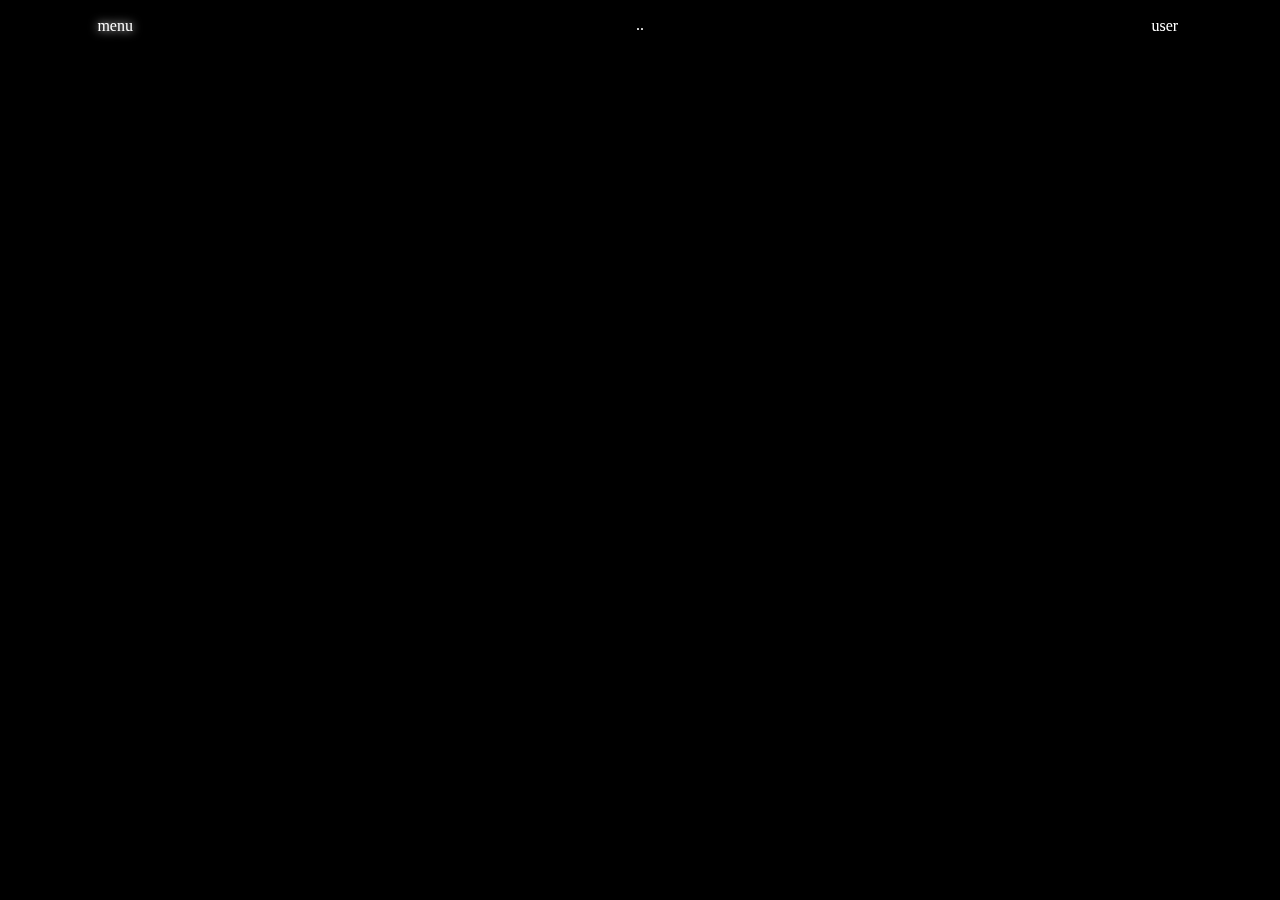
==== notes/index.html @ de046271 "publish" ====
<!DOCTYPE html><html lang="en" style="padding-top: 53px; "><head><meta name="generator" content="Scully 0.0.0">
    <meta charset="utf-8">
    <title>Notes</title>
    <base href="/">
    <meta name="viewport" content="width=device-width, initial-scale=1">
    <!-- , maximum-scale=1 -->
    <link rel="icon" type="image/x-icon" href="favicon.ico">
    <link rel="manifest" href="manifest.webmanifest">
    <meta name="theme-color" content="#800080">
    <link rel="apple-touch-icon" href="assets/icons/apple-192x192.png">
<style>html,body{height:100%}body{margin:0;font-family:Roboto,Helvetica Neue,sans-serif}</style><link rel="stylesheet" href="styles.186c8db44232dde1.css" media="all" onload="this.media='all'"><noscript><link rel="stylesheet" href="styles.186c8db44232dde1.css"></noscript><style></style><style>.container[_ngcontent-veb-c47]{display:flex;flex-direction:column}.container[_ngcontent-veb-c47]   .scrollable-content[_ngcontent-veb-c47]{flex-grow:1;overflow:auto}</style><style>.common-popop-element-container[_ngcontent-veb-c48]{position:fixed;z-index:2;left:0;top:0;width:100%;height:100%;overflow:hidden;background-color:#000;background-color:#0006}.common-popop-element-modal[_ngcontent-veb-c48]{top:7.5%;position:relative;margin:auto;width:80%;height:85%;border:solid white 1px;border-radius:5px;box-shadow:0 0 5px #ffffffbf;-webkit-backdrop-filter:blur(5px);backdrop-filter:blur(5px)}.scrollable-child[_ngcontent-veb-c48]{max-height:100%;overflow:auto;display:block}</style><style>[_nghost-veb-c49]   iframe[_ngcontent-veb-c49]{z-index:-1;width:100vw;height:100vh;position:fixed;top:0;left:0;outline:none;border:none}[_nghost-veb-c49]     iframe{z-index:-1;width:100vw;height:100vh;position:fixed;top:0;left:0;outline:none;border:none}</style><style id="ThemesService:default">
html, body {
    min-height: 100%;
    max-width: 100%;
    margin: 0;
    -webkit-overflow-scrolling: touch;
    -webkit-tap-highlight-color: transparent;
    cursor: default;
    word-wrap: break-word;
}
audio { max-width: 100%; }

html { box-sizing: border-box; }
*, *:before, *:after { box-sizing: inherit; }

.parallax {
    background-attachment: fixed;
    background-position: center;
    background-size: cover;
    -webkit-background-size: cover;
    background-repeat: 'no-repeat';
}

.p { padding: 1rem; }
.m { margin: 1rem }
.bl { display: block; }
.ib { display: inline-block; }
.mt { margin-top: 1rem; }
.ml { margin-left: 1rem; }
.mr { margin-right: 1rem; }
.mb { margin-bottom: 1rem; }
.pt { padding-top: 1rem; }
.pl { padding-left: 1rem; }
.pr { padding-right: 1rem; }
.pb { padding-bottom: 1rem; }
.ib { display: inline-block; }
.bottom { margin-bottom: 2rem }
.grow { transition: all .2s ease-in-out; }
.grow:hover { transform: scale(1.33); }
.scrollable {
    white-space: nowrap;
    overflow-x: auto;
    overflow-y: hidden;
}
.scrollable-y {
    white-space: nowrap;
    overflow-x: hidden;
    overflow-y: auto;
}
.tcenter { text-align: center; }
.tleft { text-align: left; }
.tright { text-align: right; }
.italic { font-style: italic; }
.fixed-top {
    position: fixed;
    top: 0px;
    z-index: 2;
    transition-property: top;
    transition-duration: .5s;
    transition-timing-function: cubic-bezier(0.16, 1, 0.3, 1);
    transition-delay: 0s;
    left: 0;
    right: 0;
}
.corners { border-radius: 10px; }
.corners0 { border-radius: 0;}

.point:hover { cursor: pointer; }
.fit {width: fit-content}

.hidden {
    display: none;
    visibility: hidden;
}

.sticky { position: sticky; position: -webkit-sticky; }
.flex { display: flex; }
.column { flex-direction: column;}
.jcc { justify-content: center; }
.max-height-100vh {max-height: 100vh;}
.pre-line {white-space: pre-line;}

pre {
    overflow-wrap: break-word;
    white-space: pre-wrap;
    /* white-space: pre-line; */
    margin: 0;
}

input {
    background-color: rgba(0, 0,0,0);
    border-radius: 5px;
    backdrop-filter: blur(5px);
    -webkit-backdrop-filter: blur(5px);
    font-family: trebuchet ms;
    font-size: 16px;
    color: white;
    text-shadow: 0px 0px 2px rgba(0, 0, 0, 1);
    /* width: 100%; */
}
input::placeholder {
    text-shadow: none;
}
input:focus {
    /* text-shadow: 0px 0px 3px rgba(0, 0, 0, 1); */
    /* background-color: rgba(255, 255, 255, 1); */
    /* color: purple; */
}
input[type="color"],
input[type="date"],
input[type="datetime"],
input[type="datetime-local"],
input[type="email"],
input[type="month"],
input[type="number"],
input[type="password"],
input[type="search"],
input[type="tel"],
input[type="text"],
input[type="time"],
input[type="url"],
input[type="week"],
select:focus,
textarea {
    font-size: 16px;
}

.auto { margin: auto; }
.bold { font-weight: bold; }

.trunc {
    text-overflow: ellipsis;
    white-space: nowrap;
    overflow: hidden;
}

.glo-0-text {
    color: rgba(255, 255, 255, 1);
    font-family: trebuchet ms;
}
.glo-0-back {
    background-color: rgba(0, 0, 0, 1);
}
.glo-0-shadow {
    filter: drop-shadow(0 0 5px rgba(255, 255, 255, 1)) drop-shadow(0 0 5px rgba(255, 255, 255, 1));
}
.glo-0-drop {
    backdrop-filter: blur(5px);
    -webkit-backdrop-filter: blur(5px);
    border-radius: 10px;
    background-color: rgba(0, 0, 0, 0);
}
.glo-1-drop {
    backdrop-filter: blur(2.5px);
    -webkit-backdrop-filter: blur(2.5px);
    border: solid white 1px;
    border-radius: 5px;
    -webkit-box-shadow: 0px 0px 5px 0px rgba(255, 255, 255);
    -moz-box-shadow: 0px 0px 5px 0px rgba(255, 255, 255);
    box-shadow: 0px 0px 5px 0px rgba(255, 255, 255);
}

.glo-0-text-ani:hover {
    filter: drop-shadow(0 0 5px rgba(255, 255, 255, 1));
}

/*
.glo-0-text-ani {
    transition: all .2s ease-in-out;
}
*/
/*
.glo-0-text-ani:focus-within {
    transform: scale(1.33);
}
*/
/*
.glo-0-text-trim {
    text-shadow: 0px 0px 1px rgb(0 0 0);
}
.glo-1-text-trim {
    text-shadow: 0px 0px 1px rgb(255 255 255);
} */

.glo-0-text-trim {
    filter: drop-shadow(0 0 1px rgba(0, 0, 0, 1));
    /* at some point should probably transition to text-shadow, but would like it to cover images as well?, text-shadow: 0px 0px 5px #FF0000; */
}
.flex1 { flex: 1 }
.z1 { z-index: 1; }
.z2 { z-index: 2; }
.z3 { z-index: 3; }
.zm1 { z-index: -1; }
.zm2 { z-index: -2; }
.zm3 { z-index: -3; }
.top0 { top: 0; }
.contain { overscroll-behavior: contain; }

/* these are all attempts to hide scrollbars on non apple browsers, it really looks not elegant, this really seems to work! overflow hidden has a lot of unintended consequences but pure scrollbar attacks seem to work okay */
/*
.auto-hide-scroll:not(:focus):not(:hover) { overflow: hidden; }
*/

/* had to to add not body because the scrollbar would kinda flicker on windows when trying to scroll the body, i guess the scrollbar isnt considered part of it */

*:not(:focus):not(:hover):not(body) { scrollbar-width: none; }
*:not(:focus):not(:hover):not(body)::-webkit-scrollbar { width: 0px; height: 0px; }

/* this one is something for fixing apple/touch browsers, the outline stays on focus for the select */
/* *:focus{ outline: inherit !important; } */

/* Safari 7.1+ */
_::-webkit-full-page-media:focus, _:future:focus, :root.safari_only:focus {
    outline: inherit !important; 
}
/* Safari 10.1+ */
@media not all and (min-resolution:.001dpcm) { @media {
    .safari_only:focus { 
        outline: inherit !important; 
    }
}}
        </style><style>.flex1[_ngcontent-veb-c40]{flex:1}.scrollable-y[_ngcontent-veb-c40]{white-space:nowrap;overflow-x:hidden;overflow-y:auto}.column[_ngcontent-veb-c40]{flex-direction:column}.corners0[_ngcontent-veb-c40]{border-radius:0}.max-height-100vh[_ngcontent-veb-c40]{max-height:100vh}</style><style>button[_ngcontent-veb-c34]{font:inherit;color:inherit;background:inherit;border:inherit;cursor:inherit;margin:0}</style><style>select[_ngcontent-veb-c30]{max-width:calc(100vw - 4rem)}button[_ngcontent-veb-c30]{font:inherit;color:inherit;background:inherit;border:inherit;margin:0}.zen[_ngcontent-veb-c30]:focus{outline:none!important;outline:none -webkit-focus-ring-color}</style><style>.hover[_ngcontent-veb-c35]:hover{box-shadow:5px 5px 15px 5px #ff8080,-9px 5px 15px 5px #ffe488,-7px -5px 15px 5px #8cff85,12px -5px 15px 5px #80c7ff,12px 10px 15px 7px #e488ff,-10px 10px 15px 7px #ff616b,-10px -7px 27px 1px #8e5cff,5px 5px 15px 5px #0000;border-radius:5px}.hover[_ngcontent-veb-c35]:focus-within{box-shadow:5px 5px 15px 5px #ff8080,-9px 5px 15px 5px #ffe488,-7px -5px 15px 5px #8cff85,12px -5px 15px 5px #80c7ff,12px 10px 15px 7px #e488ff,-10px 10px 15px 7px #ff616b,-10px -7px 27px 1px #8e5cff,5px 5px 15px 5px #0000;border-radius:5px}textarea[_ngcontent-veb-c35]{min-width:-moz-fit-content;min-width:fit-content}ul[_ngcontent-veb-c35]{margin:0}</style><meta name="robots" content="index, follow"><meta name="keywords" content="notes"><meta name="description" content="notes"><meta name="http" http-equiv="/notes"><style>cdk-virtual-scroll-viewport{display:block;position:relative;overflow:auto;contain:strict;transform:translateZ(0);will-change:scroll-position;-webkit-overflow-scrolling:touch}.cdk-virtual-scroll-content-wrapper{position:absolute;top:0;left:0;contain:content}[dir=rtl] .cdk-virtual-scroll-content-wrapper{right:0;left:auto}.cdk-virtual-scroll-orientation-horizontal .cdk-virtual-scroll-content-wrapper{min-height:100%}.cdk-virtual-scroll-orientation-horizontal .cdk-virtual-scroll-content-wrapper>dl:not([cdkVirtualFor]),.cdk-virtual-scroll-orientation-horizontal .cdk-virtual-scroll-content-wrapper>ol:not([cdkVirtualFor]),.cdk-virtual-scroll-orientation-horizontal .cdk-virtual-scroll-content-wrapper>table:not([cdkVirtualFor]),.cdk-virtual-scroll-orientation-horizontal .cdk-virtual-scroll-content-wrapper>ul:not([cdkVirtualFor]){padding-left:0;padding-right:0;margin-left:0;margin-right:0;border-left-width:0;border-right-width:0;outline:none}.cdk-virtual-scroll-orientation-vertical .cdk-virtual-scroll-content-wrapper{min-width:100%}.cdk-virtual-scroll-orientation-vertical .cdk-virtual-scroll-content-wrapper>dl:not([cdkVirtualFor]),.cdk-virtual-scroll-orientation-vertical .cdk-virtual-scroll-content-wrapper>ol:not([cdkVirtualFor]),.cdk-virtual-scroll-orientation-vertical .cdk-virtual-scroll-content-wrapper>table:not([cdkVirtualFor]),.cdk-virtual-scroll-orientation-vertical .cdk-virtual-scroll-content-wrapper>ul:not([cdkVirtualFor]){padding-top:0;padding-bottom:0;margin-top:0;margin-bottom:0;border-top-width:0;border-bottom-width:0;outline:none}.cdk-virtual-scroll-spacer{position:absolute;top:0;left:0;height:1px;width:1px;transform-origin:0 0}[dir=rtl] .cdk-virtual-scroll-spacer{right:0;left:auto;transform-origin:100% 0}
</style><script>window['ScullyIO']='generated';</script></head>
  <body class="parallax glo-0-text glo-0-back p" style="" scully-version="0.0.0">
    <app _nghost-veb-c11="" ng-version="13.1.1"><common-ng-core-dynamic-element _ngcontent-veb-c11=""><app-init-element _nghost-veb-c50=""><app-bar-element _ngcontent-veb-c50="" _nghost-veb-c47=""><common-ng-app-bar-artifact _ngcontent-veb-c47="" _nghost-veb-c40=""><common-ng-app-bar-element _ngcontent-veb-c40="" class="fixed-top bl scrollable-y glo-0-drop corners0 contain flex column max-height-100vh" style="overflow-x: hidden;" _nghost-veb-c39=""><div _ngcontent-veb-c40="" class="flex"><div _ngcontent-veb-c40="" class="ib" style="width: 18%; overflow-y: hidden;"><div _ngcontent-veb-c47="" left-button="" class="glo-0-text-trim"><common-ng-button-element _ngcontent-veb-c47="" class="tcenter p glo-0-text-ani bl scrollable" _nghost-veb-c34=""><button _ngcontent-veb-c34="" tabindex="0">   menu </button></common-ng-button-element></div></div><div _ngcontent-veb-c40="" class="ib" style="width: 64%;"><!----><common-ng-router-element _ngcontent-veb-c47="" class="tcenter glo-0-text-trim bl" _nghost-veb-c41=""><common-ng-select-element _ngcontent-veb-c41="" _nghost-veb-c30=""><div _ngcontent-veb-c30=""><common-ng-scroll-element _ngcontent-veb-c30="" tabindex="0" _nghost-veb-c29=""><div _ngcontent-veb-c29="" class="bl scrollable tcenter"><button _ngcontent-veb-c30="" class="p glo-0-text-ani ib" tabindex="-1"> .. </button><!----><!----><div _ngcontent-veb-c29=""></div></div></common-ng-scroll-element><!----><!----><!----></div><!----></common-ng-select-element></common-ng-router-element><!----><!----><!----><!----><!----><!----></div><div _ngcontent-veb-c40="" class="ib" style="width: 18%;"><div _ngcontent-veb-c47="" right-button="" class="glo-0-text-trim"><common-ng-button-element _ngcontent-veb-c47="" class="tcenter p glo-0-text-ani bl scrollable" _nghost-veb-c34=""><button _ngcontent-veb-c34="" tabindex="0">   user </button></common-ng-button-element></div></div></div><div _ngcontent-veb-c40="" class="scrollable-y flex1 contain" style="flex: 1;"><!----><!----><!----></div></common-ng-app-bar-element></common-ng-app-bar-artifact></app-bar-element><common-ng-popop-element _ngcontent-veb-c50="" _nghost-veb-c48=""><!----></common-ng-popop-element><common-ng-themes-element _ngcontent-veb-c50="" _nghost-veb-c49=""><!----><!----><!----><!----><!----><!----><!----><!----></common-ng-themes-element></app-init-element><!----><!----></common-ng-core-dynamic-element><router-outlet _ngcontent-veb-c11=""></router-outlet><notes-feature _nghost-veb-c52=""><common-ng-select-element _ngcontent-veb-c52="" class="bl glo-0-drop glo-0-text-trim sticky top0 z1" _nghost-veb-c30=""><div _ngcontent-veb-c30=""><!----><cdk-virtual-scroll-viewport _ngcontent-veb-c30="" orientation="horizontal" autosize="" tabindex="0" class="cdk-virtual-scroll-viewport cdk-virtual-scroll-orientation-horizontal" style="text-align: center; overflow: auto hidden; white-space: nowrap; height: 3.25rem;"><div class="cdk-virtual-scroll-content-wrapper" style="transform: translateX(0px);"><button _ngcontent-veb-c30="" class="p glo-0-text-ani ib" tabindex="-1" x-button-i="0"> databases/mongo.txt </button><button _ngcontent-veb-c30="" class="p glo-0-text-ani ib" tabindex="-1" x-button-i="1"> databases/sqlite.txt </button><button _ngcontent-veb-c30="" class="p glo-0-text-ani ib" tabindex="-1" x-button-i="2"> databases/mongo-backup.txt </button><button _ngcontent-veb-c30="" class="p glo-0-text-ani ib" tabindex="-1" x-button-i="3"> bak/txt/docker (memory-cpu).txt </button><button _ngcontent-veb-c30="" class="p glo-0-text-ani ib" tabindex="-1" x-button-i="4"> bak/txt/angular-xsrf.txt </button><button _ngcontent-veb-c30="" class="p glo-0-text-ani ib" tabindex="-1" x-button-i="5"> bak/txt/ssr.txt </button><button _ngcontent-veb-c30="" class="p glo-0-text-ani ib" tabindex="-1" x-button-i="6"> bak/txt/py.txt </button><button _ngcontent-veb-c30="" class="p glo-0-text-ani ib" tabindex="-1" x-button-i="7"> bak/txt/bash.txt </button><button _ngcontent-veb-c30="" class="p glo-0-text-ani ib" tabindex="-1" x-button-i="8"> bak/txt/js.txt </button><button _ngcontent-veb-c30="" class="p glo-0-text-ani ib" tabindex="-1" x-button-i="9"> bak/txt/http.txt </button><button _ngcontent-veb-c30="" class="p glo-0-text-ani ib" tabindex="-1" x-button-i="10"> bak/txt/nginx-http_core_module.txt </button><button _ngcontent-veb-c30="" class="p glo-0-text-ani ib" tabindex="-1" x-button-i="11"> bak/txt/mac.txt </button><button _ngcontent-veb-c30="" class="p glo-0-text-ani ib" tabindex="-1" x-button-i="12"> bak/txt/alpine.txt </button><button _ngcontent-veb-c30="" class="p glo-0-text-ani ib" tabindex="-1" x-button-i="13"> bak/txt/docker-future.txt </button><button _ngcontent-veb-c30="" class="p glo-0-text-ani ib" tabindex="-1" x-button-i="14"> bak/txt/socket-io-nestjs.txt </button><button _ngcontent-veb-c30="" class="p glo-0-text-ani ib" tabindex="-1" x-button-i="15"> bak/txt/aliases-current.txt </button><button _ngcontent-veb-c30="" class="p glo-0-text-ani ib" tabindex="-1" x-button-i="16"> bak/txt/encryption.txt </button><button _ngcontent-veb-c30="" class="p glo-0-text-ani ib" tabindex="-1" x-button-i="17"> bak/txt/docker-host.txt </button><button _ngcontent-veb-c30="" class="p glo-0-text-ani ib" tabindex="-1" x-button-i="18"> bak/txt/js-arrays.txt </button><button _ngcontent-veb-c30="" class="p glo-0-text-ani ib" tabindex="-1" x-button-i="19"> bak/txt/javac.txt </button><!----></div><div class="cdk-virtual-scroll-spacer" style="width: 80209.9px;"></div></cdk-virtual-scroll-viewport><!----><!----></div><!----></common-ng-select-element><!----><!----></notes-feature><!----></app>
    <!-- Github Pages hack to allow SPA refresh without receiving 404. -->
    <script>
      (function () {
        // Retrieve the URL the user was trying to access when receiving the 404.
        var redirect = sessionStorage.redirect;
        // Remove the URL from sessionStorage.
        delete sessionStorage.redirect;
        // Check if we actually need to redirect.
        if (redirect && redirect != location.href) {
          // We need to redirect to the URL the user was trying to access.
          history.replaceState(null, null, redirect);
        }
      })();
    </script>
    <!-- /Github Pages hack. -->
    <noscript>Please enable JavaScript to continue using this application.</noscript>
<script id="ScullyIO-transfer-state"></script><script src="runtime.a91ad163ffcad512.js" type="module"></script><script src="polyfills.262425d4ee38e9fc.js" type="module"></script><script src="main.486f1d9714314623.js" type="module"></script>

</body></html>
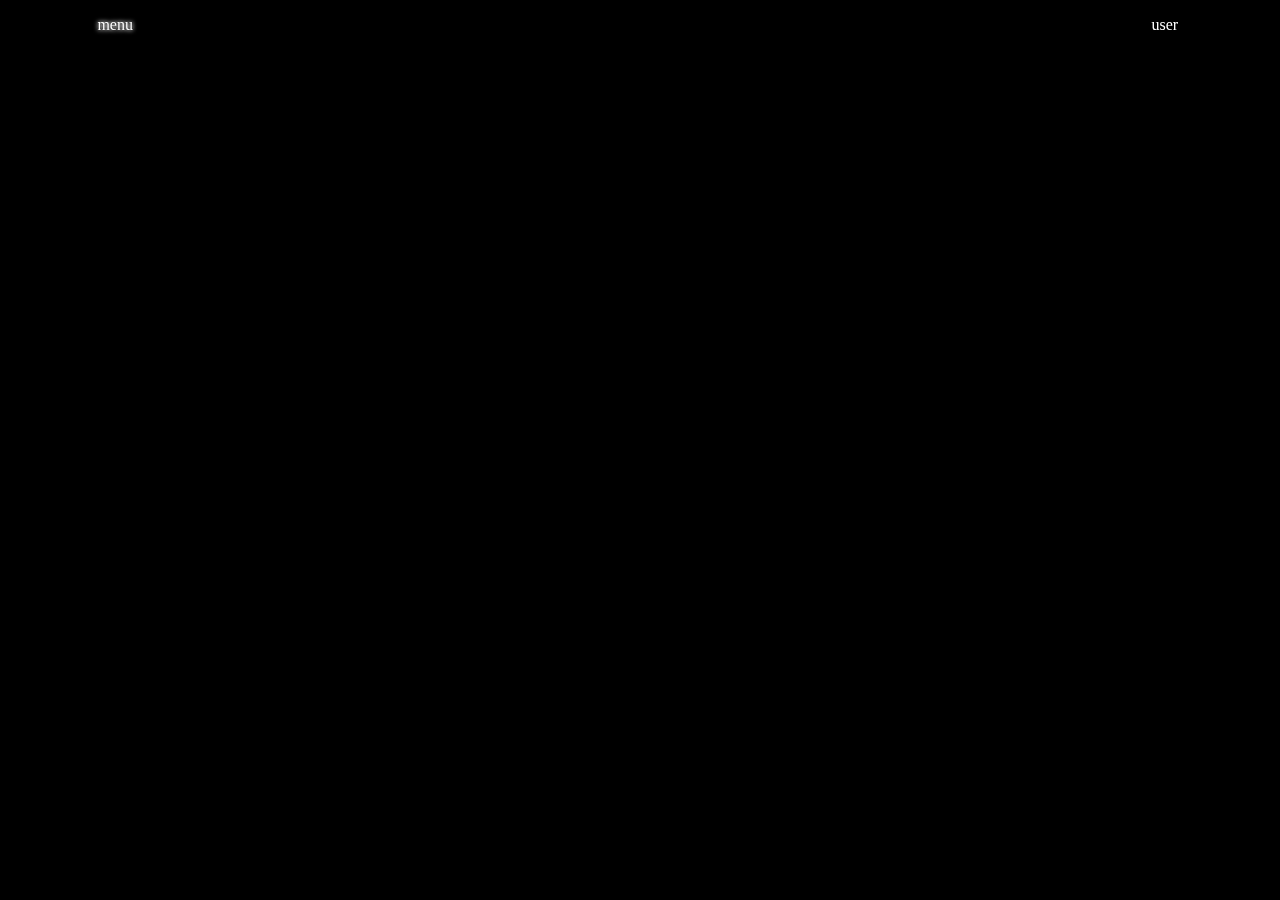
==== commit 5725f64b: "publish" ====
--- a/notes/index.html
+++ b/notes/index.html
@@ -1,4 +1,4 @@
-<!DOCTYPE html><html lang="en" style="padding-top: 53px; "><head><meta name="generator" content="Scully 0.0.0">
+<!DOCTYPE html><html lang="en" style="padding-top: 51px; "><head><meta name="generator" content="Scully 0.0.0">
     <meta charset="utf-8">
     <title>Notes</title>
     <base href="/">
@@ -8,7 +8,7 @@
     <link rel="manifest" href="manifest.webmanifest">
     <meta name="theme-color" content="#800080">
     <link rel="apple-touch-icon" href="assets/icons/apple-192x192.png">
-<style>html,body{height:100%}body{margin:0;font-family:Roboto,Helvetica Neue,sans-serif}</style><link rel="stylesheet" href="styles.186c8db44232dde1.css" media="all" onload="this.media='all'"><noscript><link rel="stylesheet" href="styles.186c8db44232dde1.css"></noscript><style></style><style>.container[_ngcontent-veb-c47]{display:flex;flex-direction:column}.container[_ngcontent-veb-c47]   .scrollable-content[_ngcontent-veb-c47]{flex-grow:1;overflow:auto}</style><style>.common-popop-element-container[_ngcontent-veb-c48]{position:fixed;z-index:2;left:0;top:0;width:100%;height:100%;overflow:hidden;background-color:#000;background-color:#0006}.common-popop-element-modal[_ngcontent-veb-c48]{top:7.5%;position:relative;margin:auto;width:80%;height:85%;border:solid white 1px;border-radius:5px;box-shadow:0 0 5px #ffffffbf;-webkit-backdrop-filter:blur(5px);backdrop-filter:blur(5px)}.scrollable-child[_ngcontent-veb-c48]{max-height:100%;overflow:auto;display:block}</style><style>[_nghost-veb-c49]   iframe[_ngcontent-veb-c49]{z-index:-1;width:100vw;height:100vh;position:fixed;top:0;left:0;outline:none;border:none}[_nghost-veb-c49]     iframe{z-index:-1;width:100vw;height:100vh;position:fixed;top:0;left:0;outline:none;border:none}</style><style id="ThemesService:default">
+<style>html,body{height:100%}body{margin:0;font-family:Roboto,Helvetica Neue,sans-serif}</style><link rel="stylesheet" href="styles.186c8db44232dde1.css" media="all" onload="this.media='all'"><noscript><link rel="stylesheet" href="styles.186c8db44232dde1.css"></noscript><style></style><style>.container[_ngcontent-isw-c47]{display:flex;flex-direction:column}.container[_ngcontent-isw-c47]   .scrollable-content[_ngcontent-isw-c47]{flex-grow:1;overflow:auto}</style><style>.common-popop-element-container[_ngcontent-isw-c48]{position:fixed;z-index:2;left:0;top:0;width:100%;height:100%;overflow:hidden;background-color:#000;background-color:#0006}.common-popop-element-modal[_ngcontent-isw-c48]{top:7.5%;position:relative;margin:auto;width:80%;height:85%;border:solid white 1px;border-radius:5px;box-shadow:0 0 5px #ffffffbf;-webkit-backdrop-filter:blur(5px);backdrop-filter:blur(5px)}.scrollable-child[_ngcontent-isw-c48]{max-height:100%;overflow:auto;display:block}</style><style>[_nghost-isw-c49]   iframe[_ngcontent-isw-c49]{z-index:-1;width:100vw;height:100vh;position:fixed;top:0;left:0;outline:none;border:none}[_nghost-isw-c49]     iframe{z-index:-1;width:100vw;height:100vh;position:fixed;top:0;left:0;outline:none;border:none}</style><style id="ThemesService:default">
 html, body {
     min-height: 100%;
     max-width: 100%;
@@ -87,6 +87,7 @@
 .flex { display: flex; }
 .column { flex-direction: column;}
 .jcc { justify-content: center; }
+.aic { align-items: center; }
 .max-height-100vh {max-height: 100vh;}
 .pre-line {white-space: pre-line;}
 
@@ -146,6 +147,7 @@
 
 .glo-0-text {
     color: rgba(255, 255, 255, 1);
+    text-shadow: 0 0 2px black;
     font-family: trebuchet ms;
 }
 .glo-0-back {
@@ -171,7 +173,7 @@
 }
 
 .glo-0-text-ani:hover {
-    filter: drop-shadow(0 0 5px rgba(255, 255, 255, 1));
+    filter: drop-shadow(0 0 2px rgba(255, 255, 255, 1));
 }
 
 /*
@@ -220,19 +222,23 @@
 /* *:focus{ outline: inherit !important; } */
 
 /* Safari 7.1+ */
+/*
 _::-webkit-full-page-media:focus, _:future:focus, :root.safari_only:focus {
     outline: inherit !important; 
 }
+*/
 /* Safari 10.1+ */
+/*
 @media not all and (min-resolution:.001dpcm) { @media {
     .safari_only:focus { 
         outline: inherit !important; 
     }
 }}
-        </style><style>.flex1[_ngcontent-veb-c40]{flex:1}.scrollable-y[_ngcontent-veb-c40]{white-space:nowrap;overflow-x:hidden;overflow-y:auto}.column[_ngcontent-veb-c40]{flex-direction:column}.corners0[_ngcontent-veb-c40]{border-radius:0}.max-height-100vh[_ngcontent-veb-c40]{max-height:100vh}</style><style>button[_ngcontent-veb-c34]{font:inherit;color:inherit;background:inherit;border:inherit;cursor:inherit;margin:0}</style><style>select[_ngcontent-veb-c30]{max-width:calc(100vw - 4rem)}button[_ngcontent-veb-c30]{font:inherit;color:inherit;background:inherit;border:inherit;margin:0}.zen[_ngcontent-veb-c30]:focus{outline:none!important;outline:none -webkit-focus-ring-color}</style><style>.hover[_ngcontent-veb-c35]:hover{box-shadow:5px 5px 15px 5px #ff8080,-9px 5px 15px 5px #ffe488,-7px -5px 15px 5px #8cff85,12px -5px 15px 5px #80c7ff,12px 10px 15px 7px #e488ff,-10px 10px 15px 7px #ff616b,-10px -7px 27px 1px #8e5cff,5px 5px 15px 5px #0000;border-radius:5px}.hover[_ngcontent-veb-c35]:focus-within{box-shadow:5px 5px 15px 5px #ff8080,-9px 5px 15px 5px #ffe488,-7px -5px 15px 5px #8cff85,12px -5px 15px 5px #80c7ff,12px 10px 15px 7px #e488ff,-10px 10px 15px 7px #ff616b,-10px -7px 27px 1px #8e5cff,5px 5px 15px 5px #0000;border-radius:5px}textarea[_ngcontent-veb-c35]{min-width:-moz-fit-content;min-width:fit-content}ul[_ngcontent-veb-c35]{margin:0}</style><meta name="robots" content="index, follow"><meta name="keywords" content="notes"><meta name="description" content="notes"><meta name="http" http-equiv="/notes"><style>cdk-virtual-scroll-viewport{display:block;position:relative;overflow:auto;contain:strict;transform:translateZ(0);will-change:scroll-position;-webkit-overflow-scrolling:touch}.cdk-virtual-scroll-content-wrapper{position:absolute;top:0;left:0;contain:content}[dir=rtl] .cdk-virtual-scroll-content-wrapper{right:0;left:auto}.cdk-virtual-scroll-orientation-horizontal .cdk-virtual-scroll-content-wrapper{min-height:100%}.cdk-virtual-scroll-orientation-horizontal .cdk-virtual-scroll-content-wrapper>dl:not([cdkVirtualFor]),.cdk-virtual-scroll-orientation-horizontal .cdk-virtual-scroll-content-wrapper>ol:not([cdkVirtualFor]),.cdk-virtual-scroll-orientation-horizontal .cdk-virtual-scroll-content-wrapper>table:not([cdkVirtualFor]),.cdk-virtual-scroll-orientation-horizontal .cdk-virtual-scroll-content-wrapper>ul:not([cdkVirtualFor]){padding-left:0;padding-right:0;margin-left:0;margin-right:0;border-left-width:0;border-right-width:0;outline:none}.cdk-virtual-scroll-orientation-vertical .cdk-virtual-scroll-content-wrapper{min-width:100%}.cdk-virtual-scroll-orientation-vertical .cdk-virtual-scroll-content-wrapper>dl:not([cdkVirtualFor]),.cdk-virtual-scroll-orientation-vertical .cdk-virtual-scroll-content-wrapper>ol:not([cdkVirtualFor]),.cdk-virtual-scroll-orientation-vertical .cdk-virtual-scroll-content-wrapper>table:not([cdkVirtualFor]),.cdk-virtual-scroll-orientation-vertical .cdk-virtual-scroll-content-wrapper>ul:not([cdkVirtualFor]){padding-top:0;padding-bottom:0;margin-top:0;margin-bottom:0;border-top-width:0;border-bottom-width:0;outline:none}.cdk-virtual-scroll-spacer{position:absolute;top:0;left:0;height:1px;width:1px;transform-origin:0 0}[dir=rtl] .cdk-virtual-scroll-spacer{right:0;left:auto;transform-origin:100% 0}
+*/
+        </style><style>.flex1[_ngcontent-isw-c40]{flex:1}.scrollable-y[_ngcontent-isw-c40]{white-space:nowrap;overflow-x:hidden;overflow-y:auto}.column[_ngcontent-isw-c40]{flex-direction:column}.corners0[_ngcontent-isw-c40]{border-radius:0}.max-height-100vh[_ngcontent-isw-c40]{max-height:100vh}</style><style>button[_ngcontent-isw-c34]{font:inherit;color:inherit;background:inherit;border:inherit;cursor:inherit;margin:0;padding:0;text-shadow:inherit}</style><style>select[_ngcontent-isw-c30]{max-width:calc(100vw - 4rem)}button[_ngcontent-isw-c30]{font:inherit;color:inherit;background:inherit;border:inherit;margin:0}.zen[_ngcontent-isw-c30]:focus{outline:none!important;outline:none -webkit-focus-ring-color}@media not all and (min-resolution: .001dpcm){@supports (-webkit-appearance: none){.safari_only[_ngcontent-isw-c30]{outline:none;outline:none -webkit-focus-ring-color}}}</style><style>.hover[_ngcontent-isw-c35]:hover{box-shadow:5px 5px 15px 5px #ff8080,-9px 5px 15px 5px #ffe488,-7px -5px 15px 5px #8cff85,12px -5px 15px 5px #80c7ff,12px 10px 15px 7px #e488ff,-10px 10px 15px 7px #ff616b,-10px -7px 27px 1px #8e5cff,5px 5px 15px 5px #0000;border-radius:5px}.hover[_ngcontent-isw-c35]:focus-within{box-shadow:5px 5px 15px 5px #ff8080,-9px 5px 15px 5px #ffe488,-7px -5px 15px 5px #8cff85,12px -5px 15px 5px #80c7ff,12px 10px 15px 7px #e488ff,-10px 10px 15px 7px #ff616b,-10px -7px 27px 1px #8e5cff,5px 5px 15px 5px #0000;border-radius:5px}textarea[_ngcontent-isw-c35]{min-width:-moz-fit-content;min-width:fit-content}ul[_ngcontent-isw-c35]{margin:0}</style><meta name="robots" content="index, follow"><meta name="keywords" content="notes"><meta name="description" content="notes"><meta name="http" http-equiv="/notes"><style>cdk-virtual-scroll-viewport{display:block;position:relative;overflow:auto;contain:strict;transform:translateZ(0);will-change:scroll-position;-webkit-overflow-scrolling:touch}.cdk-virtual-scroll-content-wrapper{position:absolute;top:0;left:0;contain:content}[dir=rtl] .cdk-virtual-scroll-content-wrapper{right:0;left:auto}.cdk-virtual-scroll-orientation-horizontal .cdk-virtual-scroll-content-wrapper{min-height:100%}.cdk-virtual-scroll-orientation-horizontal .cdk-virtual-scroll-content-wrapper>dl:not([cdkVirtualFor]),.cdk-virtual-scroll-orientation-horizontal .cdk-virtual-scroll-content-wrapper>ol:not([cdkVirtualFor]),.cdk-virtual-scroll-orientation-horizontal .cdk-virtual-scroll-content-wrapper>table:not([cdkVirtualFor]),.cdk-virtual-scroll-orientation-horizontal .cdk-virtual-scroll-content-wrapper>ul:not([cdkVirtualFor]){padding-left:0;padding-right:0;margin-left:0;margin-right:0;border-left-width:0;border-right-width:0;outline:none}.cdk-virtual-scroll-orientation-vertical .cdk-virtual-scroll-content-wrapper{min-width:100%}.cdk-virtual-scroll-orientation-vertical .cdk-virtual-scroll-content-wrapper>dl:not([cdkVirtualFor]),.cdk-virtual-scroll-orientation-vertical .cdk-virtual-scroll-content-wrapper>ol:not([cdkVirtualFor]),.cdk-virtual-scroll-orientation-vertical .cdk-virtual-scroll-content-wrapper>table:not([cdkVirtualFor]),.cdk-virtual-scroll-orientation-vertical .cdk-virtual-scroll-content-wrapper>ul:not([cdkVirtualFor]){padding-top:0;padding-bottom:0;margin-top:0;margin-bottom:0;border-top-width:0;border-bottom-width:0;outline:none}.cdk-virtual-scroll-spacer{position:absolute;top:0;left:0;height:1px;width:1px;transform-origin:0 0}[dir=rtl] .cdk-virtual-scroll-spacer{right:0;left:auto;transform-origin:100% 0}
 </style><script>window['ScullyIO']='generated';</script></head>
-  <body class="parallax glo-0-text glo-0-back p" style="" scully-version="0.0.0">
-    <app _nghost-veb-c11="" ng-version="13.1.1"><common-ng-core-dynamic-element _ngcontent-veb-c11=""><app-init-element _nghost-veb-c50=""><app-bar-element _ngcontent-veb-c50="" _nghost-veb-c47=""><common-ng-app-bar-artifact _ngcontent-veb-c47="" _nghost-veb-c40=""><common-ng-app-bar-element _ngcontent-veb-c40="" class="fixed-top bl scrollable-y glo-0-drop corners0 contain flex column max-height-100vh" style="overflow-x: hidden;" _nghost-veb-c39=""><div _ngcontent-veb-c40="" class="flex"><div _ngcontent-veb-c40="" class="ib" style="width: 18%; overflow-y: hidden;"><div _ngcontent-veb-c47="" left-button="" class="glo-0-text-trim"><common-ng-button-element _ngcontent-veb-c47="" class="tcenter p glo-0-text-ani bl scrollable" _nghost-veb-c34=""><button _ngcontent-veb-c34="" tabindex="0">   menu </button></common-ng-button-element></div></div><div _ngcontent-veb-c40="" class="ib" style="width: 64%;"><!----><common-ng-router-element _ngcontent-veb-c47="" class="tcenter glo-0-text-trim bl" _nghost-veb-c41=""><common-ng-select-element _ngcontent-veb-c41="" _nghost-veb-c30=""><div _ngcontent-veb-c30=""><common-ng-scroll-element _ngcontent-veb-c30="" tabindex="0" _nghost-veb-c29=""><div _ngcontent-veb-c29="" class="bl scrollable tcenter"><button _ngcontent-veb-c30="" class="p glo-0-text-ani ib" tabindex="-1"> .. </button><!----><!----><div _ngcontent-veb-c29=""></div></div></common-ng-scroll-element><!----><!----><!----></div><!----></common-ng-select-element></common-ng-router-element><!----><!----><!----><!----><!----><!----></div><div _ngcontent-veb-c40="" class="ib" style="width: 18%;"><div _ngcontent-veb-c47="" right-button="" class="glo-0-text-trim"><common-ng-button-element _ngcontent-veb-c47="" class="tcenter p glo-0-text-ani bl scrollable" _nghost-veb-c34=""><button _ngcontent-veb-c34="" tabindex="0">   user </button></common-ng-button-element></div></div></div><div _ngcontent-veb-c40="" class="scrollable-y flex1 contain" style="flex: 1;"><!----><!----><!----></div></common-ng-app-bar-element></common-ng-app-bar-artifact></app-bar-element><common-ng-popop-element _ngcontent-veb-c50="" _nghost-veb-c48=""><!----></common-ng-popop-element><common-ng-themes-element _ngcontent-veb-c50="" _nghost-veb-c49=""><!----><!----><!----><!----><!----><!----><!----><!----></common-ng-themes-element></app-init-element><!----><!----></common-ng-core-dynamic-element><router-outlet _ngcontent-veb-c11=""></router-outlet><notes-feature _nghost-veb-c52=""><common-ng-select-element _ngcontent-veb-c52="" class="bl glo-0-drop glo-0-text-trim sticky top0 z1" _nghost-veb-c30=""><div _ngcontent-veb-c30=""><!----><cdk-virtual-scroll-viewport _ngcontent-veb-c30="" orientation="horizontal" autosize="" tabindex="0" class="cdk-virtual-scroll-viewport cdk-virtual-scroll-orientation-horizontal" style="text-align: center; overflow: auto hidden; white-space: nowrap; height: 3.25rem;"><div class="cdk-virtual-scroll-content-wrapper" style="transform: translateX(0px);"><button _ngcontent-veb-c30="" class="p glo-0-text-ani ib" tabindex="-1" x-button-i="0"> databases/mongo.txt </button><button _ngcontent-veb-c30="" class="p glo-0-text-ani ib" tabindex="-1" x-button-i="1"> databases/sqlite.txt </button><button _ngcontent-veb-c30="" class="p glo-0-text-ani ib" tabindex="-1" x-button-i="2"> databases/mongo-backup.txt </button><button _ngcontent-veb-c30="" class="p glo-0-text-ani ib" tabindex="-1" x-button-i="3"> bak/txt/docker (memory-cpu).txt </button><button _ngcontent-veb-c30="" class="p glo-0-text-ani ib" tabindex="-1" x-button-i="4"> bak/txt/angular-xsrf.txt </button><button _ngcontent-veb-c30="" class="p glo-0-text-ani ib" tabindex="-1" x-button-i="5"> bak/txt/ssr.txt </button><button _ngcontent-veb-c30="" class="p glo-0-text-ani ib" tabindex="-1" x-button-i="6"> bak/txt/py.txt </button><button _ngcontent-veb-c30="" class="p glo-0-text-ani ib" tabindex="-1" x-button-i="7"> bak/txt/bash.txt </button><button _ngcontent-veb-c30="" class="p glo-0-text-ani ib" tabindex="-1" x-button-i="8"> bak/txt/js.txt </button><button _ngcontent-veb-c30="" class="p glo-0-text-ani ib" tabindex="-1" x-button-i="9"> bak/txt/http.txt </button><button _ngcontent-veb-c30="" class="p glo-0-text-ani ib" tabindex="-1" x-button-i="10"> bak/txt/nginx-http_core_module.txt </button><button _ngcontent-veb-c30="" class="p glo-0-text-ani ib" tabindex="-1" x-button-i="11"> bak/txt/mac.txt </button><button _ngcontent-veb-c30="" class="p glo-0-text-ani ib" tabindex="-1" x-button-i="12"> bak/txt/alpine.txt </button><button _ngcontent-veb-c30="" class="p glo-0-text-ani ib" tabindex="-1" x-button-i="13"> bak/txt/docker-future.txt </button><button _ngcontent-veb-c30="" class="p glo-0-text-ani ib" tabindex="-1" x-button-i="14"> bak/txt/socket-io-nestjs.txt </button><button _ngcontent-veb-c30="" class="p glo-0-text-ani ib" tabindex="-1" x-button-i="15"> bak/txt/aliases-current.txt </button><button _ngcontent-veb-c30="" class="p glo-0-text-ani ib" tabindex="-1" x-button-i="16"> bak/txt/encryption.txt </button><button _ngcontent-veb-c30="" class="p glo-0-text-ani ib" tabindex="-1" x-button-i="17"> bak/txt/docker-host.txt </button><button _ngcontent-veb-c30="" class="p glo-0-text-ani ib" tabindex="-1" x-button-i="18"> bak/txt/js-arrays.txt </button><button _ngcontent-veb-c30="" class="p glo-0-text-ani ib" tabindex="-1" x-button-i="19"> bak/txt/javac.txt </button><!----></div><div class="cdk-virtual-scroll-spacer" style="width: 80209.9px;"></div></cdk-virtual-scroll-viewport><!----><!----></div><!----></common-ng-select-element><!----><!----></notes-feature><!----></app>
+  <body class="parallax glo-0-text glo-0-back" style="" scully-version="0.0.0">
+    <app _nghost-isw-c11="" ng-version="13.1.1"><common-ng-core-dynamic-element _ngcontent-isw-c11=""><app-init-element _nghost-isw-c50=""><app-bar-element _ngcontent-isw-c50="" _nghost-isw-c47=""><common-ng-app-bar-artifact _ngcontent-isw-c47="" _nghost-isw-c40=""><common-ng-app-bar-element _ngcontent-isw-c40="" class="fixed-top bl scrollable-y glo-0-drop corners0 contain flex column max-height-100vh" style="overflow-x: hidden;" _nghost-isw-c39=""><div _ngcontent-isw-c40="" class="flex"><div _ngcontent-isw-c40="" class="ib" style="width: 18%; overflow-y: hidden;"><div _ngcontent-isw-c47="" left-button="" class="glo-0-text-trim"><common-ng-button-element _ngcontent-isw-c47="" class="tcenter p glo-0-text-ani bl scrollable" _nghost-isw-c34=""><button _ngcontent-isw-c34="" tabindex="0">   menu </button></common-ng-button-element></div></div><div _ngcontent-isw-c40="" class="ib" style="width: 64%;"><!----><common-ng-router-element _ngcontent-isw-c47="" class="tcenter glo-0-text-trim bl" _nghost-isw-c41=""><common-ng-select-element _ngcontent-isw-c41="" _nghost-isw-c30=""><!----></common-ng-select-element></common-ng-router-element><!----><!----><!----><!----><!----><!----></div><div _ngcontent-isw-c40="" class="ib" style="width: 18%;"><div _ngcontent-isw-c47="" right-button="" class="glo-0-text-trim"><common-ng-button-element _ngcontent-isw-c47="" class="tcenter p glo-0-text-ani bl scrollable" _nghost-isw-c34=""><button _ngcontent-isw-c34="" tabindex="0">   user </button></common-ng-button-element></div></div></div><div _ngcontent-isw-c40="" class="scrollable-y flex1 contain" style="flex: 1;"><!----><!----><!----></div></common-ng-app-bar-element></common-ng-app-bar-artifact></app-bar-element><common-ng-popop-element _ngcontent-isw-c50="" _nghost-isw-c48=""><!----></common-ng-popop-element><common-ng-themes-element _ngcontent-isw-c50="" _nghost-isw-c49=""><!----><!----><!----><!----><!----><!----><!----><!----></common-ng-themes-element></app-init-element><!----></common-ng-core-dynamic-element><router-outlet _ngcontent-isw-c11=""></router-outlet><notes-feature _nghost-isw-c52=""><common-ng-select-element _ngcontent-isw-c52="" class="bl glo-0-drop glo-0-text-trim sticky top0 z1" _nghost-isw-c30=""><div _ngcontent-isw-c30=""><!----><cdk-virtual-scroll-viewport _ngcontent-isw-c30="" orientation="horizontal" autosize="" tabindex="0" class="cdk-virtual-scroll-viewport safari_only cdk-virtual-scroll-orientation-horizontal" style="text-align: center; overflow: auto hidden; white-space: nowrap; height: 3.25rem;"><div class="cdk-virtual-scroll-content-wrapper" style="transform: translateX(0px);"><button _ngcontent-isw-c30="" class="p glo-0-text-ani ib" tabindex="-1" x-button-i="0"> databases/mongo.txt </button><button _ngcontent-isw-c30="" class="p glo-0-text-ani ib" tabindex="-1" x-button-i="1"> databases/sqlite.txt </button><button _ngcontent-isw-c30="" class="p glo-0-text-ani ib" tabindex="-1" x-button-i="2"> databases/mongo-backup.txt </button><button _ngcontent-isw-c30="" class="p glo-0-text-ani ib" tabindex="-1" x-button-i="3"> bak/txt/docker (memory-cpu).txt </button><button _ngcontent-isw-c30="" class="p glo-0-text-ani ib" tabindex="-1" x-button-i="4"> bak/txt/angular-xsrf.txt </button><button _ngcontent-isw-c30="" class="p glo-0-text-ani ib" tabindex="-1" x-button-i="5"> bak/txt/ssr.txt </button><button _ngcontent-isw-c30="" class="p glo-0-text-ani ib" tabindex="-1" x-button-i="6"> bak/txt/py.txt </button><button _ngcontent-isw-c30="" class="p glo-0-text-ani ib" tabindex="-1" x-button-i="7"> bak/txt/bash.txt </button><button _ngcontent-isw-c30="" class="p glo-0-text-ani ib" tabindex="-1" x-button-i="8"> bak/txt/js.txt </button><button _ngcontent-isw-c30="" class="p glo-0-text-ani ib" tabindex="-1" x-button-i="9"> bak/txt/http.txt </button><button _ngcontent-isw-c30="" class="p glo-0-text-ani ib" tabindex="-1" x-button-i="10"> bak/txt/nginx-http_core_module.txt </button><button _ngcontent-isw-c30="" class="p glo-0-text-ani ib" tabindex="-1" x-button-i="11"> bak/txt/mac.txt </button><button _ngcontent-isw-c30="" class="p glo-0-text-ani ib" tabindex="-1" x-button-i="12"> bak/txt/alpine.txt </button><button _ngcontent-isw-c30="" class="p glo-0-text-ani ib" tabindex="-1" x-button-i="13"> bak/txt/docker-future.txt </button><button _ngcontent-isw-c30="" class="p glo-0-text-ani ib" tabindex="-1" x-button-i="14"> bak/txt/socket-io-nestjs.txt </button><button _ngcontent-isw-c30="" class="p glo-0-text-ani ib" tabindex="-1" x-button-i="15"> bak/txt/aliases-current.txt </button><button _ngcontent-isw-c30="" class="p glo-0-text-ani ib" tabindex="-1" x-button-i="16"> bak/txt/encryption.txt </button><button _ngcontent-isw-c30="" class="p glo-0-text-ani ib" tabindex="-1" x-button-i="17"> bak/txt/docker-host.txt </button><button _ngcontent-isw-c30="" class="p glo-0-text-ani ib" tabindex="-1" x-button-i="18"> bak/txt/js-arrays.txt </button><button _ngcontent-isw-c30="" class="p glo-0-text-ani ib" tabindex="-1" x-button-i="19"> bak/txt/javac.txt </button><!----></div><div class="cdk-virtual-scroll-spacer" style="width: 84056.9px;"></div></cdk-virtual-scroll-viewport><!----><!----></div><!----></common-ng-select-element><!----><!----></notes-feature><!----></app>
     <!-- Github Pages hack to allow SPA refresh without receiving 404. -->
     <script>
       (function () {
@@ -249,6 +255,6 @@
     </script>
     <!-- /Github Pages hack. -->
     <noscript>Please enable JavaScript to continue using this application.</noscript>
-<script id="ScullyIO-transfer-state"></script><script src="runtime.a91ad163ffcad512.js" type="module"></script><script src="polyfills.262425d4ee38e9fc.js" type="module"></script><script src="main.486f1d9714314623.js" type="module"></script>
+<script id="ScullyIO-transfer-state"></script><script src="runtime.b108ac14f8a37dea.js" type="module"></script><script src="polyfills.262425d4ee38e9fc.js" type="module"></script><script src="main.93c8aa09bb1a727a.js" type="module"></script>
 
 </body></html>